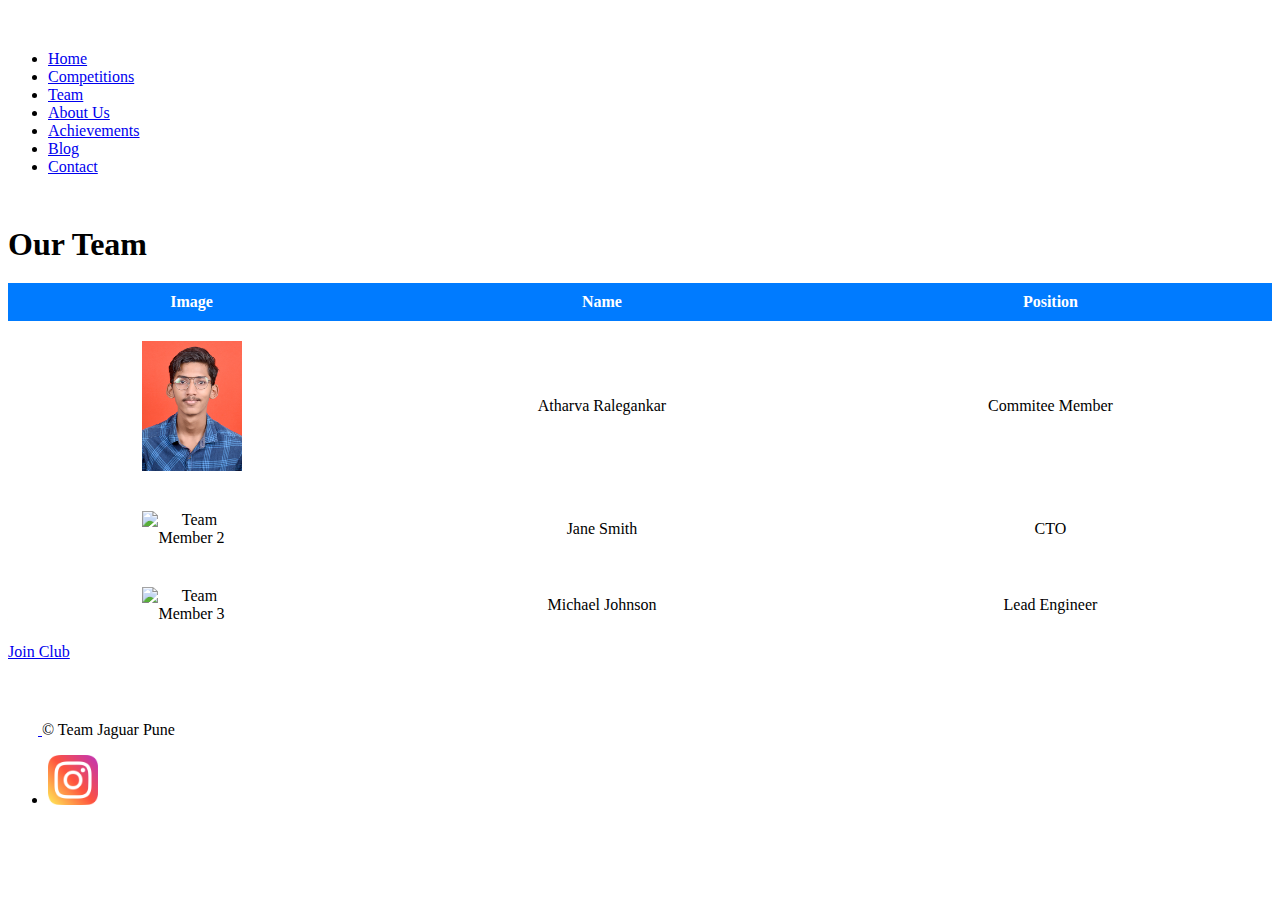
==== team.html @ b56d4b39 "Add files via upload" ====
<!doctype html>
<html lang="en">

<head>
    <meta charset="utf-8">
    <meta name="viewport" content="width=device-width, initial-scale=1">
    <title>Competitions-Team Jaguar</title>
    <link href="https://cdn.jsdelivr.net/npm/bootstrap@5.3.1/dist/css/bootstrap.min.css" rel="stylesheet"
        integrity="sha384-4bw+/aepP/YC94hEpVNVgiZdgIC5+VKNBQNGCHeKRQN+PtmoHDEXuppvnDJzQIu9" crossorigin="anonymous">
    <script src="https://cdn.jsdelivr.net/npm/@popperjs/core@2.11.8/dist/umd/popper.min.js"
        integrity="sha384-I7E8VVD/ismYTF4hNIPjVp/Zjvgyol6VFvRkX/vR+Vc4jQkC+hVqc2pM8ODewa9r"
        crossorigin="anonymous"></script>
    <script src="https://cdn.jsdelivr.net/npm/bootstrap@5.3.1/dist/js/bootstrap.min.js"
        integrity="sha384-Rx+T1VzGupg4BHQYs2gCW9It+akI2MM/mndMCy36UVfodzcJcF0GGLxZIzObiEfa"
        crossorigin="anonymous"></script>
    <style>
        .container {
            margin-top: 50px;
        }
        h1 {
            margin-bottom: 20px;
        }
        /* Style the table */
        .team-table {
            width: 100%;
            border-collapse: collapse;
            margin-top: 20px;
        }
        /* Style table header */
        .team-table th {
            background-color: #007bff;
            color: white;
            padding: 10px;
        }
        /* Style table rows */
        .team-table td {
            text-align: center;
            padding: 10px;
        }
        /* Add some margin to the images */
        .team-image {
            margin: 10px auto;
            display: block;
            max-width: 100px;
            height: auto;
        }
    </style>
</head>

<body>
    <div class="container">
        <header class="d-flex justify-content-center py-3">
            <ul class="nav nav-pills">
                <li class="nav-item"><a href="./index.html" class="nav-link" aria-current="page">Home</a></li>
                <li class="nav-item"><a href="./competition.html" class="nav-link">Competitions</a></li>
                <li class="nav-item"><a href="./team.html" class="nav-link active">Team</a></li>
                <li class="nav-item"><a href="./about.html" class="nav-link">About Us</a></li>
                <li class="nav-item"><a href="./achievements.html" class="nav-link">Achievements</a></li>
                <li class="nav-item"><a href="./blog.html" class="nav-link">Blog</a></li>
                <li class="nav-item"><a href="./contact.html" class="nav-link">Contact</a></li>
            </ul>
        </header>

        <main>
            <div class="container">
                <h1>Our Team</h1>

                <table class="table team-table">
                    <thead>
                        <tr>
                            <th>Image</th>
                            <th>Name</th>
                            <th>Position</th>
                        </tr>
                    </thead>
                    <tbody>
                        <tr>
                            <td><img src="./images/team images/atharva ralegankar.jpg" alt="atharva ralegankar" class="team-image"></td>
                            <td>Atharva Ralegankar</td>
                            <td>Commitee Member</td>
                        </tr>
                        <tr>
                            <td><img src="team-member2.jpg" alt="Team Member 2" class="team-image"></td>
                            <td>Jane Smith</td>
                            <td>CTO</td>
                        </tr>
                        <tr>
                            <td><img src="team-member3.jpg" alt="Team Member 3" class="team-image"></td>
                            <td>Michael Johnson</td>
                            <td>Lead Engineer</td>
                        </tr>
                        <!-- Add more team members as needed -->
                    </tbody>
                </table>
            </div>

            <div class="d-flex justify-content-center py-5">
                <a href="./JoinClub.html" class="btn btn-lg btn-primary d-inline-flex align-items-center">Join Club</a>
            </div>
        </main>

        <footer>
            <div class="container">
                <footer class="d-flex flex-wrap justify-content-between align-items-center py-3 my-4 border-top">
                    <div class="col-md-4 d-flex align-items-center">
                        <a href="/" class="mb-3 me-2 mb-md-0 text-body-secondary text-decoration-none lh-1">
                            <svg class="bi" width="30" height="24">
                                <use xlink:href="#bootstrap"></use>
                            </svg>
                        </a>
                        <span class="mb-3 mb-md-0 text-body-secondary">© Team Jaguar Pune</span>
                    </div>
                    <ul class="nav col-md-4 justify-content-end list-unstyled d-flex">
                        <li class="ms-3"><a class="text-body-secondary" href="#"><a href="https://www.instagram.com/teamjaguarpune/"><img width="50px" src="./images/instagram.png" alt="Instagram"></a></li>
                    </ul>
                </footer>
            </div>
        </footer>
    </div>
    <!-- Link to Bootstrap JS and jQuery (required for Bootstrap functionality) -->
    <script src="https://code.jquery.com/jquery-3.5.1.slim.min.js"></script>
    <script src="https://cdn.jsdelivr.net/npm/@popperjs/core@2.5.3/dist/umd/popper.min.js"></script>
    <script src="https://stackpath.bootstrapcdn.com/bootstrap/4.5.2/js/bootstrap.min.js"></script>
    <script src="https://cdn.jsdelivr.net/npm/bootstrap@5.3.1/dist/js/bootstrap.bundle.min.js"
        integrity="sha384-HwwvtgBNo3bZJJLYd8oVXjrBZt8cqVSpeBNS5n7C8IVInixGAoxmnlMuBnhbgrkm"
        crossorigin="anonymous"></script>
</body>

</html>
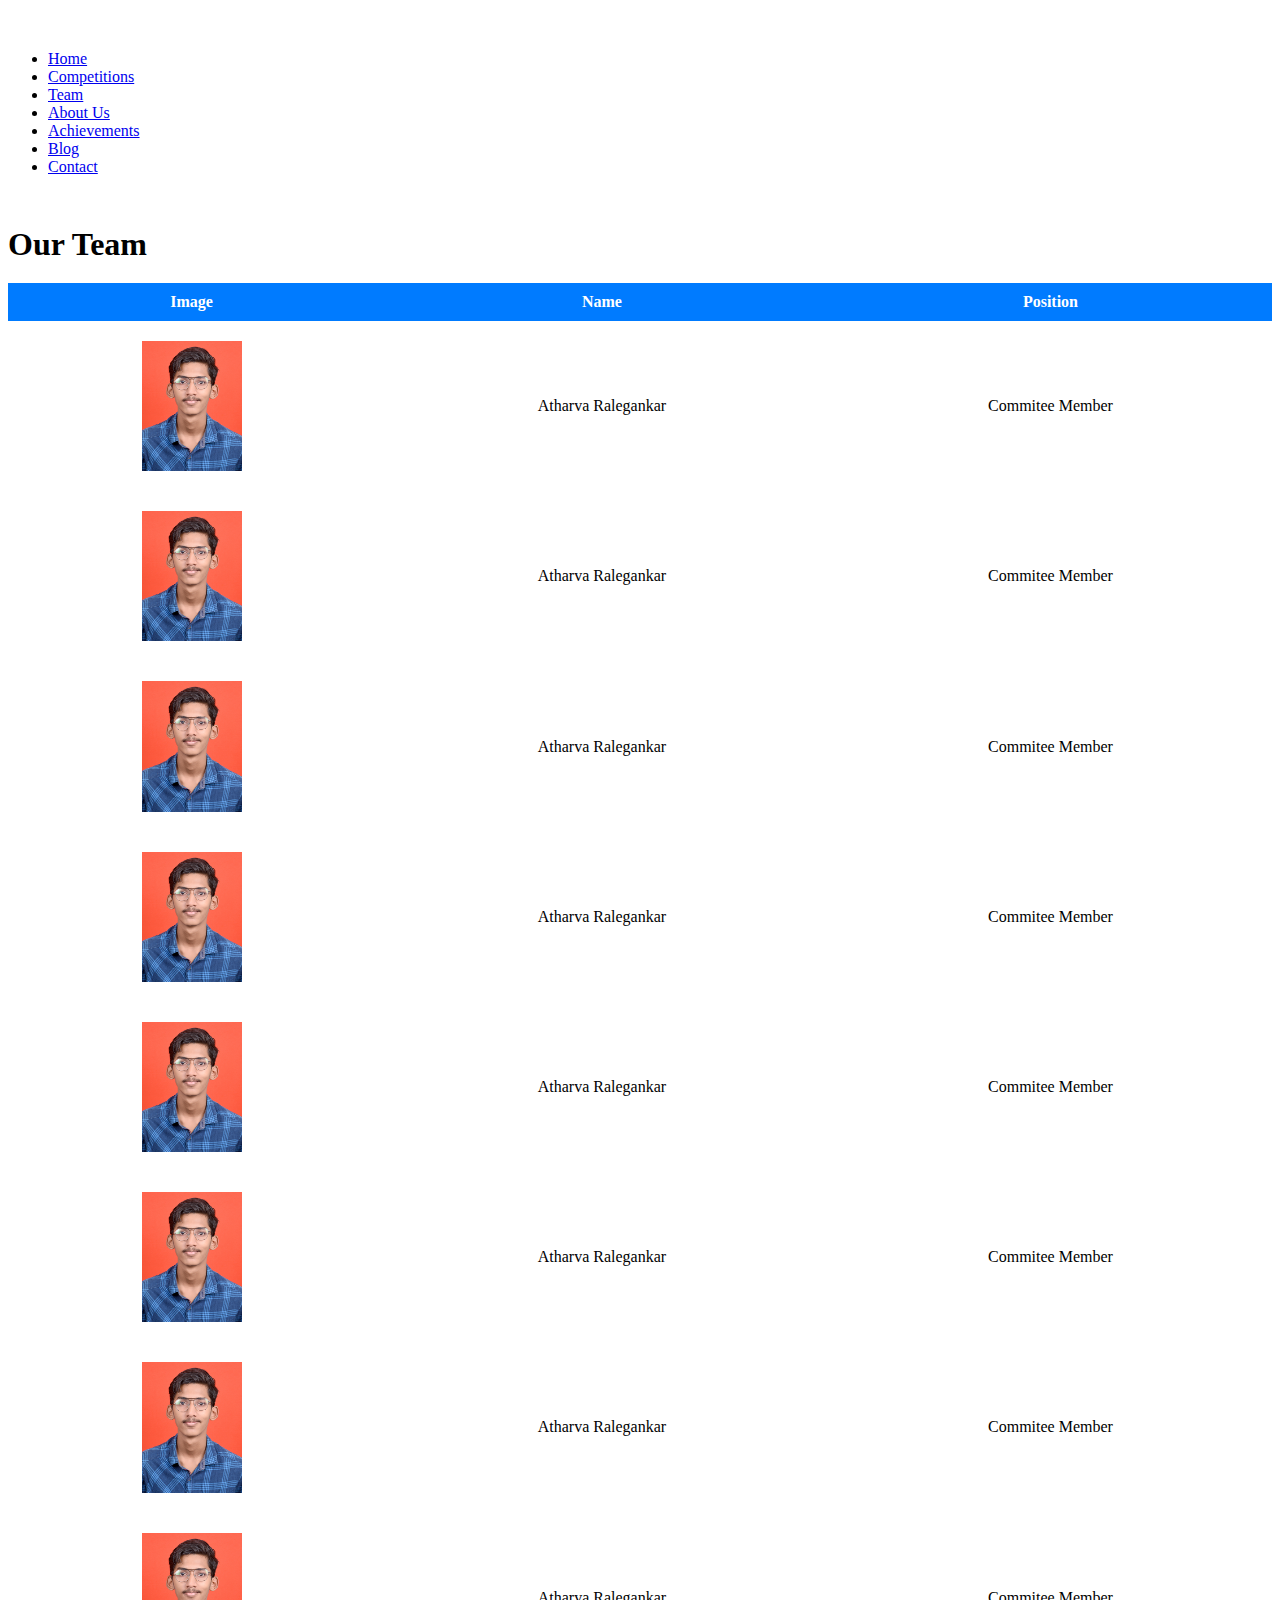
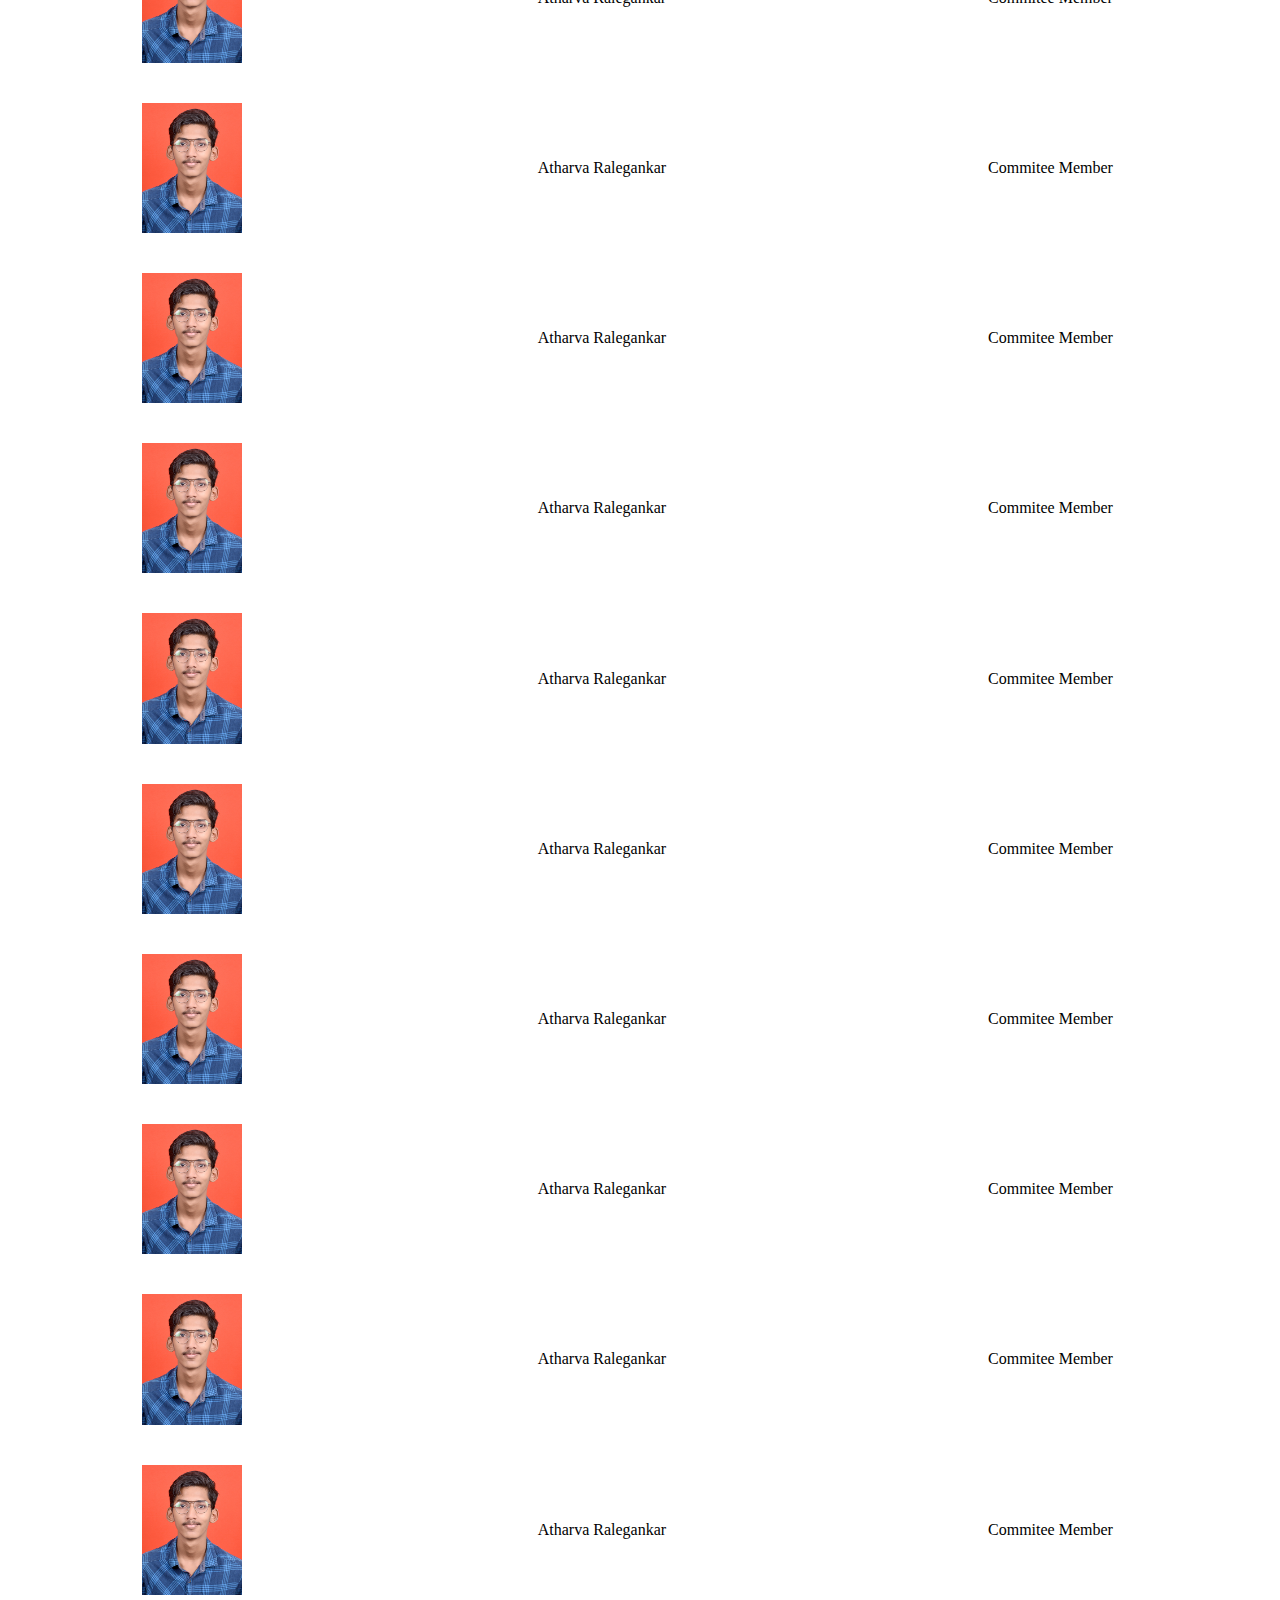
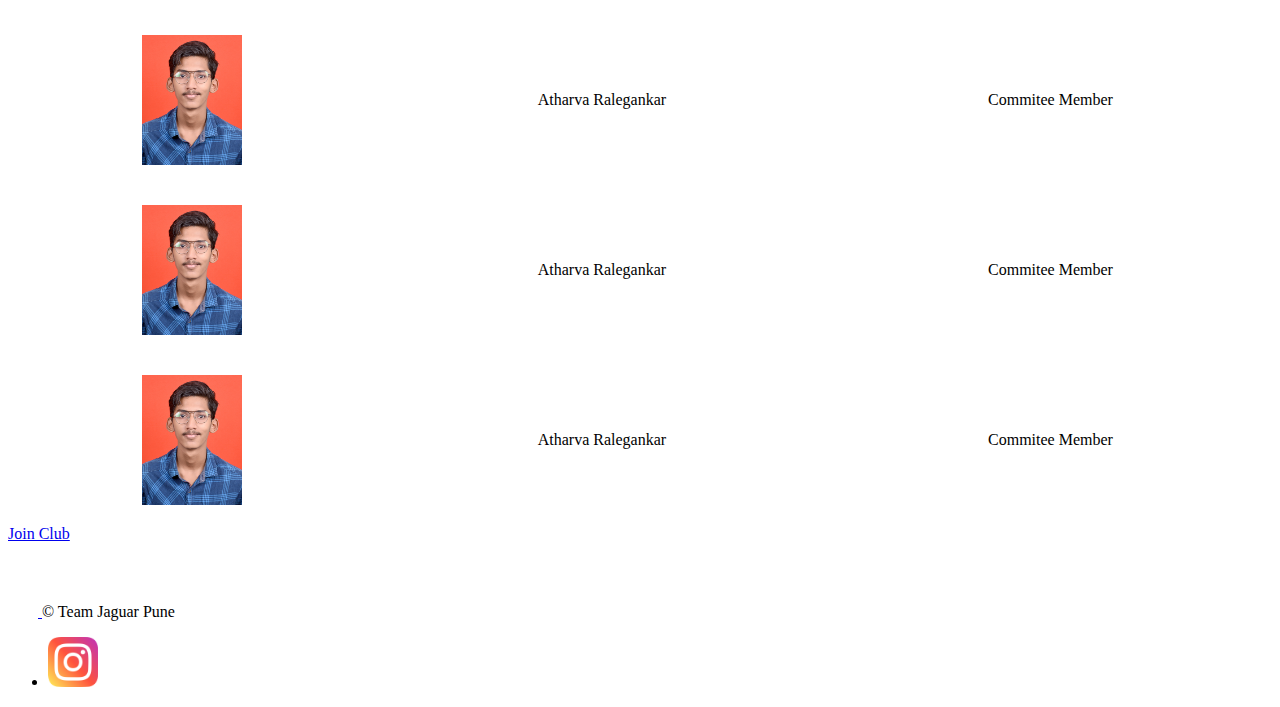
==== commit 95f593ac: "Update team.html" ====
--- a/team.html
+++ b/team.html
@@ -80,15 +80,102 @@
                             <td>Commitee Member</td>
                         </tr>
                         <tr>
-                            <td><img src="team-member2.jpg" alt="Team Member 2" class="team-image"></td>
-                            <td>Jane Smith</td>
-                            <td>CTO</td>
-                        </tr>
-                        <tr>
-                            <td><img src="team-member3.jpg" alt="Team Member 3" class="team-image"></td>
-                            <td>Michael Johnson</td>
-                            <td>Lead Engineer</td>
-                        </tr>
+                            <td><img src="./images/team images/atharva ralegankar.jpg" alt="atharva ralegankar" class="team-image"></td>
+                            <td>Atharva Ralegankar</td>
+                            <td>Commitee Member</td>
+                        </tr>
+                        <tr>
+                            <td><img src="./images/team images/atharva ralegankar.jpg" alt="atharva ralegankar" class="team-image"></td>
+                            <td>Atharva Ralegankar</td>
+                            <td>Commitee Member</td>
+                        </tr>
+                        <tr>
+                            <td><img src="./images/team images/atharva ralegankar.jpg" alt="atharva ralegankar" class="team-image"></td>
+                            <td>Atharva Ralegankar</td>
+                            <td>Commitee Member</td>
+                        </tr>
+                        <tr>
+                            <td><img src="./images/team images/atharva ralegankar.jpg" alt="atharva ralegankar" class="team-image"></td>
+                            <td>Atharva Ralegankar</td>
+                            <td>Commitee Member</td>
+                        </tr>
+                        <tr>
+                            <td><img src="./images/team images/atharva ralegankar.jpg" alt="atharva ralegankar" class="team-image"></td>
+                            <td>Atharva Ralegankar</td>
+                            <td>Commitee Member</td>
+                        </tr>
+                        <tr>
+                            <td><img src="./images/team images/atharva ralegankar.jpg" alt="atharva ralegankar" class="team-image"></td>
+                            <td>Atharva Ralegankar</td>
+                            <td>Commitee Member</td>
+                        </tr>
+                        <tr>
+                            <td><img src="./images/team images/atharva ralegankar.jpg" alt="atharva ralegankar" class="team-image"></td>
+                            <td>Atharva Ralegankar</td>
+                            <td>Commitee Member</td>
+                        </tr>
+                        <tr>
+                            <td><img src="./images/team images/atharva ralegankar.jpg" alt="atharva ralegankar" class="team-image"></td>
+                            <td>Atharva Ralegankar</td>
+                            <td>Commitee Member</td>
+                        </tr>
+                        <tr>
+                            <td><img src="./images/team images/atharva ralegankar.jpg" alt="atharva ralegankar" class="team-image"></td>
+                            <td>Atharva Ralegankar</td>
+                            <td>Commitee Member</td>
+                        </tr>
+                        <tr>
+                            <td><img src="./images/team images/atharva ralegankar.jpg" alt="atharva ralegankar" class="team-image"></td>
+                            <td>Atharva Ralegankar</td>
+                            <td>Commitee Member</td>
+                        </tr>
+                        <tr>
+                            <td><img src="./images/team images/atharva ralegankar.jpg" alt="atharva ralegankar" class="team-image"></td>
+                            <td>Atharva Ralegankar</td>
+                            <td>Commitee Member</td>
+                        </tr>
+                        <tr>
+                            <td><img src="./images/team images/atharva ralegankar.jpg" alt="atharva ralegankar" class="team-image"></td>
+                            <td>Atharva Ralegankar</td>
+                            <td>Commitee Member</td>
+                        </tr>
+                        <tr>
+                            <td><img src="./images/team images/atharva ralegankar.jpg" alt="atharva ralegankar" class="team-image"></td>
+                            <td>Atharva Ralegankar</td>
+                            <td>Commitee Member</td>
+                        </tr>
+                        <tr>
+                            <td><img src="./images/team images/atharva ralegankar.jpg" alt="atharva ralegankar" class="team-image"></td>
+                            <td>Atharva Ralegankar</td>
+                            <td>Commitee Member</td>
+                        </tr>
+                        <tr>
+                            <td><img src="./images/team images/atharva ralegankar.jpg" alt="atharva ralegankar" class="team-image"></td>
+                            <td>Atharva Ralegankar</td>
+                            <td>Commitee Member</td>
+                        </tr>
+                        <tr>
+                            <td><img src="./images/team images/atharva ralegankar.jpg" alt="atharva ralegankar" class="team-image"></td>
+                            <td>Atharva Ralegankar</td>
+                            <td>Commitee Member</td>
+                        </tr>
+                        <tr>
+                            <td><img src="./images/team images/atharva ralegankar.jpg" alt="atharva ralegankar" class="team-image"></td>
+                            <td>Atharva Ralegankar</td>
+                            <td>Commitee Member</td>
+                        </tr>
+                        <tr>
+                            <td><img src="./images/team images/atharva ralegankar.jpg" alt="atharva ralegankar" class="team-image"></td>
+                            <td>Atharva Ralegankar</td>
+                            <td>Commitee Member</td>
+                        </tr>
+                        <tr>
+                            <td><img src="./images/team images/atharva ralegankar.jpg" alt="atharva ralegankar" class="team-image"></td>
+                            <td>Atharva Ralegankar</td>
+                            <td>Commitee Member</td>
+                        </tr>
+                        
+                       
                         <!-- Add more team members as needed -->
                     </tbody>
                 </table>
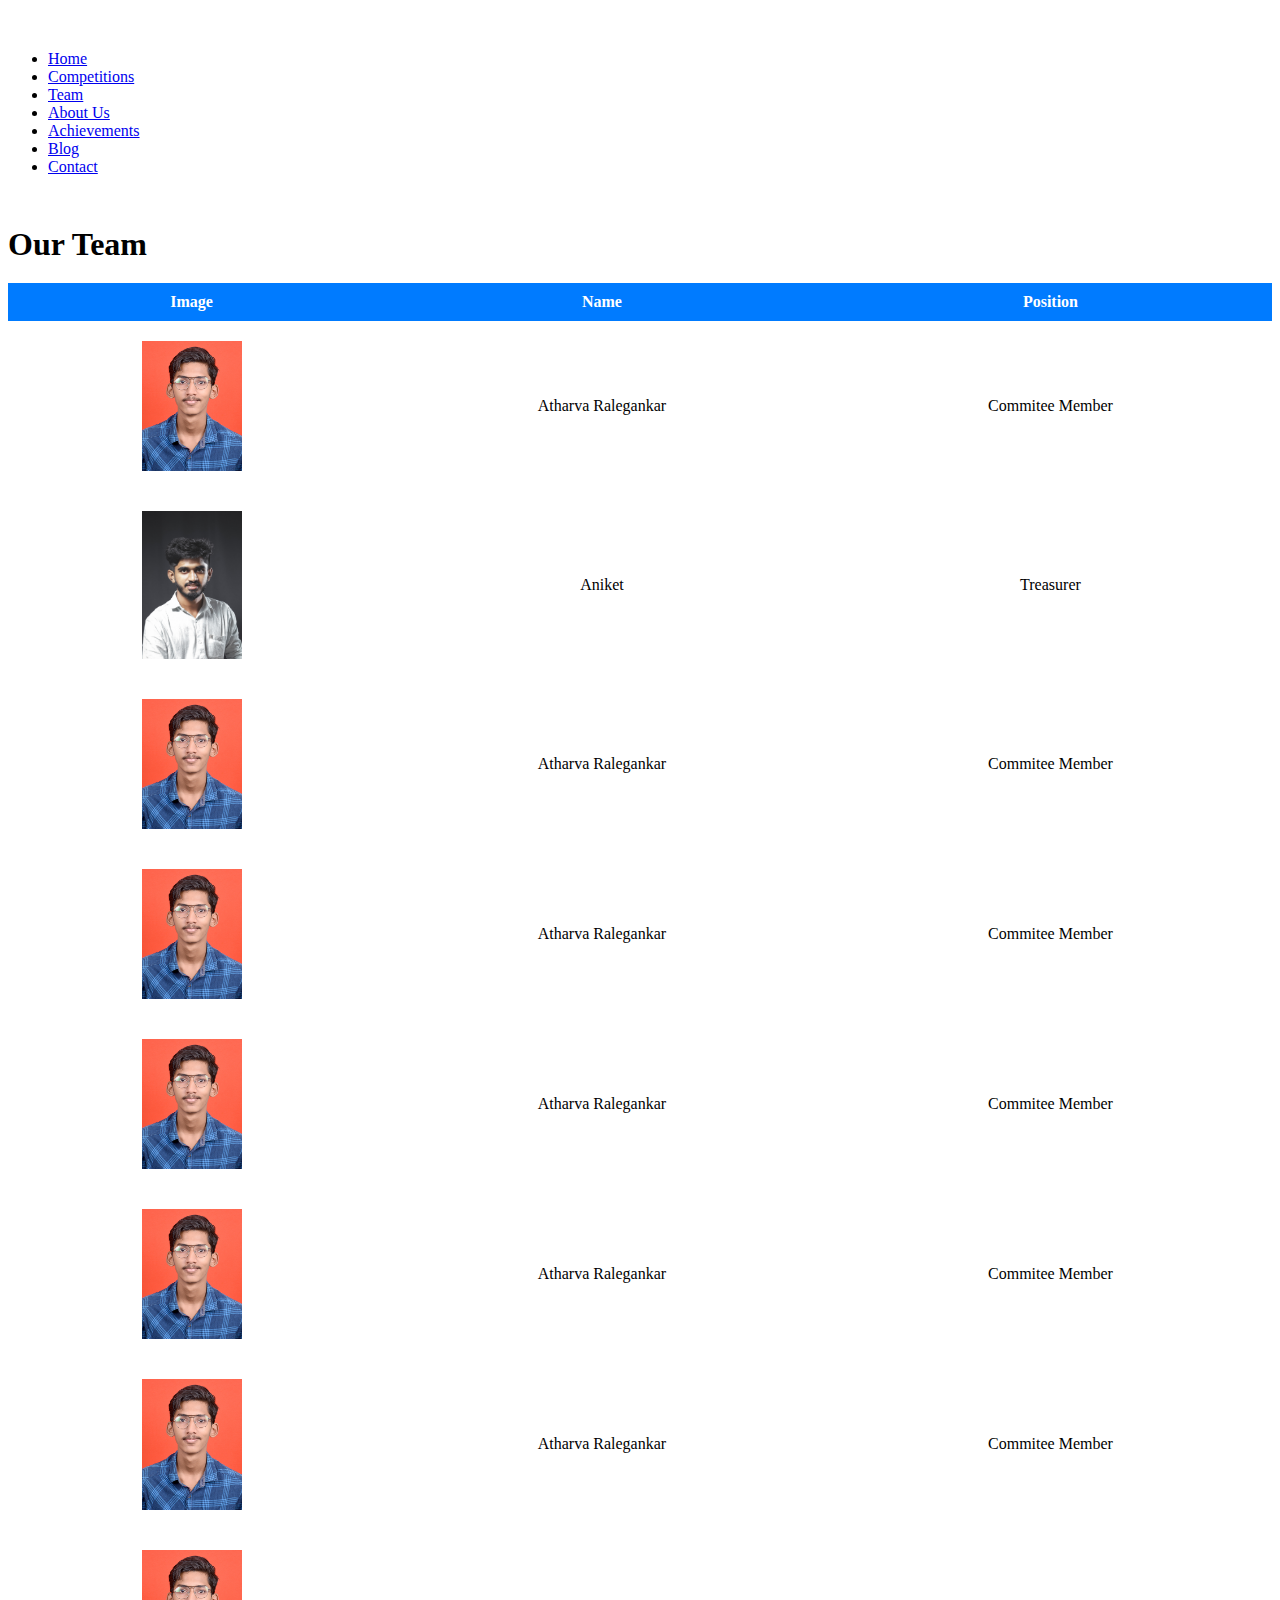
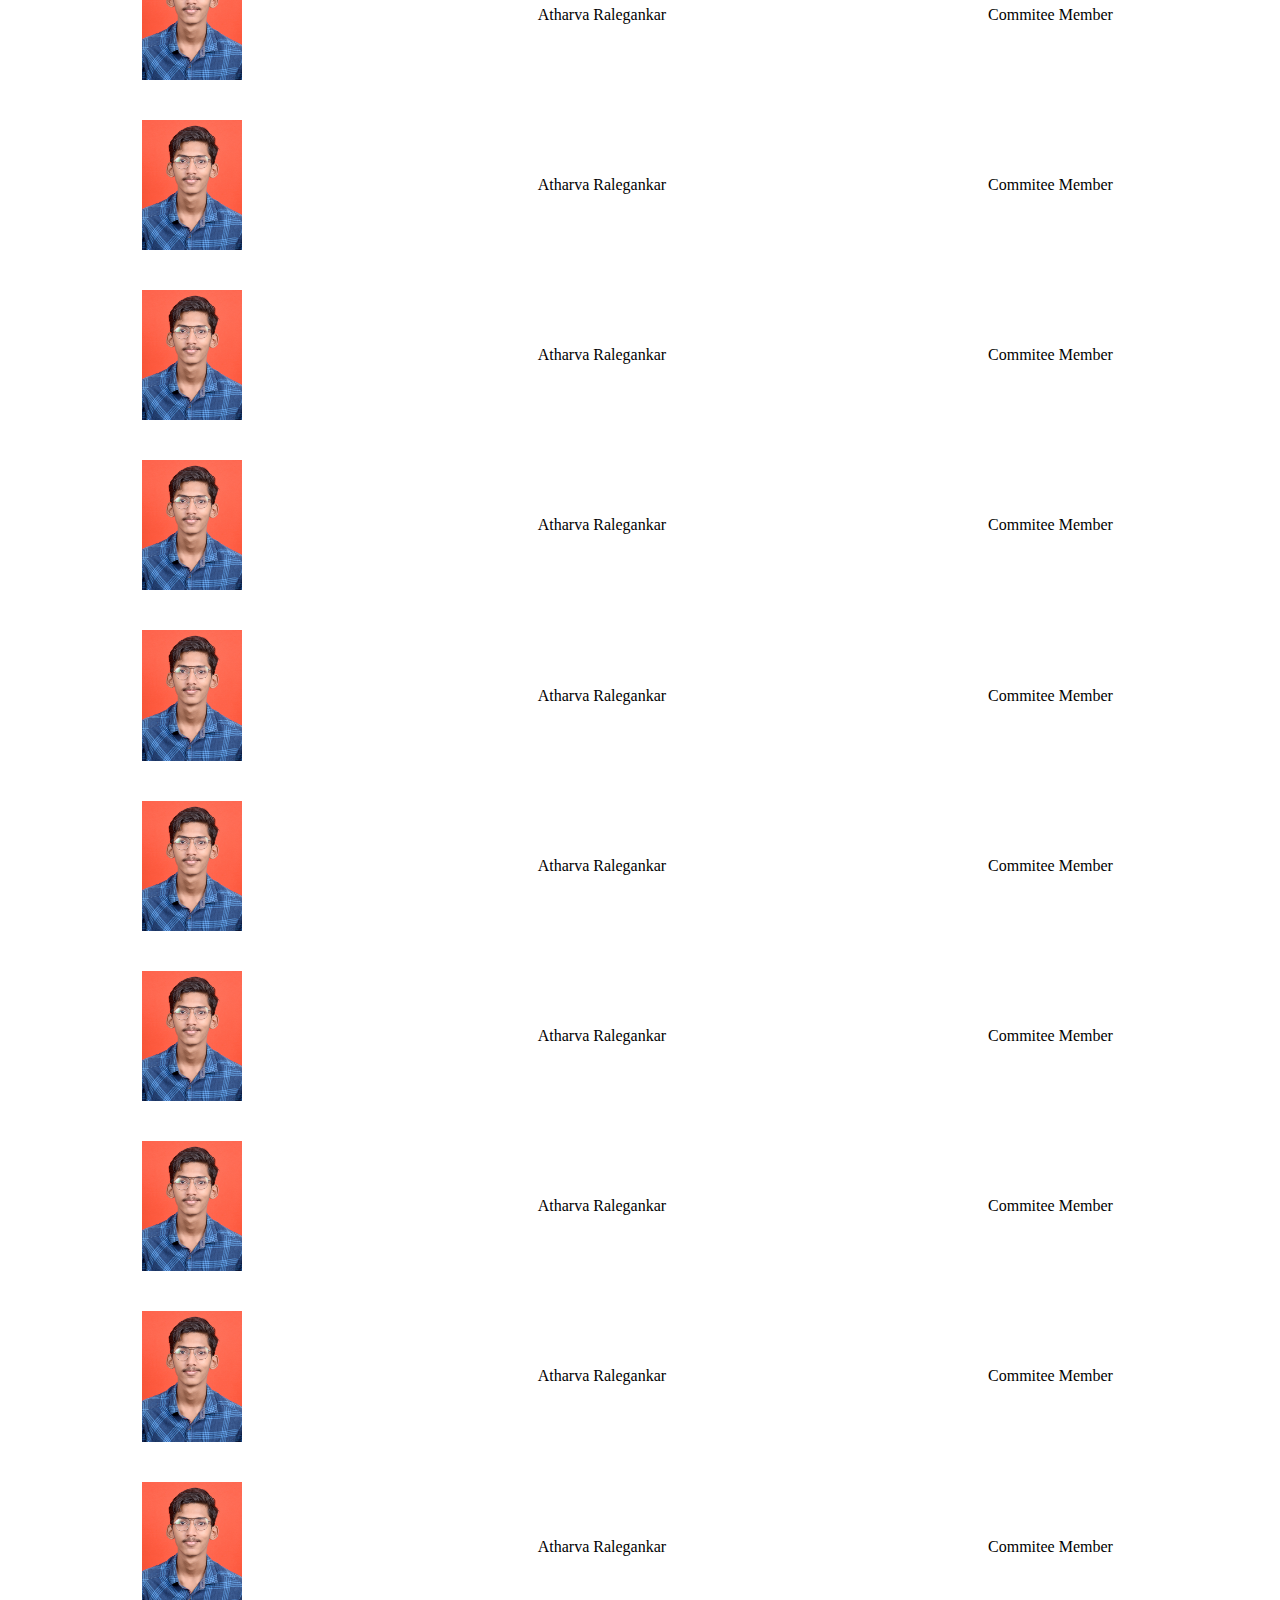
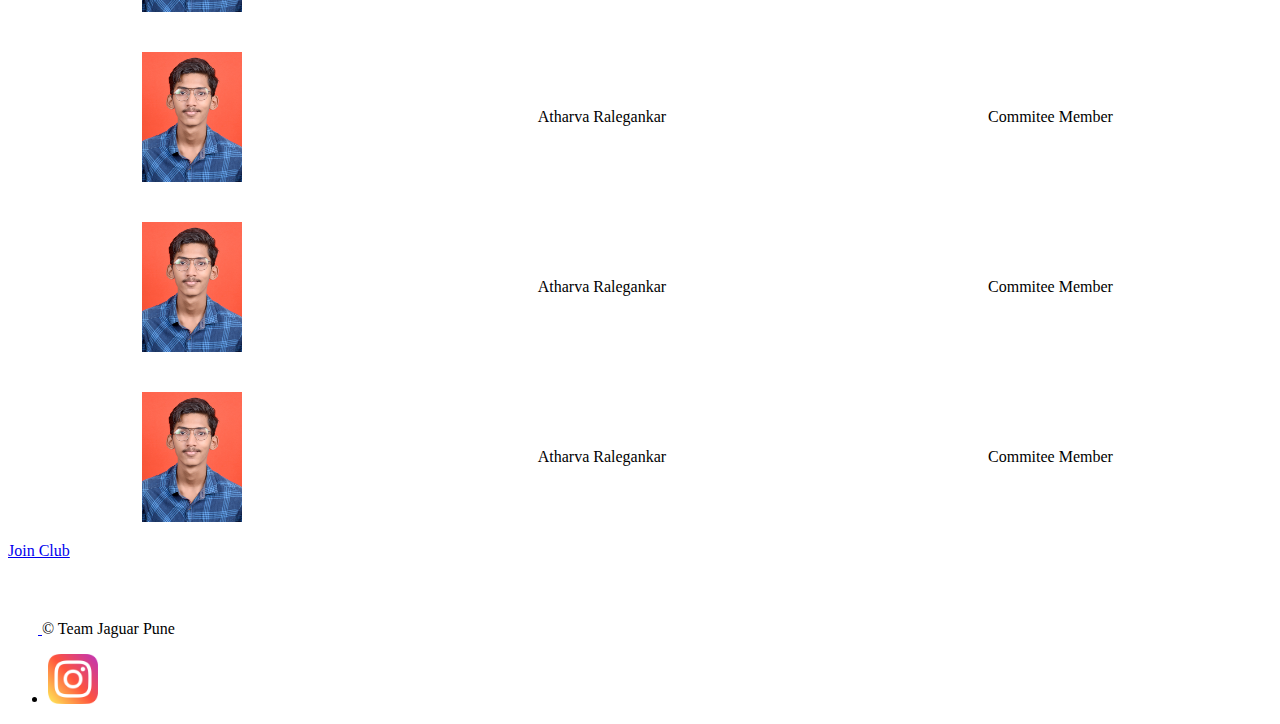
==== commit 7d9b01d0: "Update team.html" ====
--- a/team.html
+++ b/team.html
@@ -80,9 +80,9 @@
                             <td>Commitee Member</td>
                         </tr>
                         <tr>
-                            <td><img src="./images/team images/atharva ralegankar.jpg" alt="atharva ralegankar" class="team-image"></td>
-                            <td>Atharva Ralegankar</td>
-                            <td>Commitee Member</td>
+                            <td><img src="./images/team images/ANIKET.jpg" alt="ANIKET.jpg" class="team-image"></td>
+                            <td>Aniket</td>
+                            <td>Treasurer</td>
                         </tr>
                         <tr>
                             <td><img src="./images/team images/atharva ralegankar.jpg" alt="atharva ralegankar" class="team-image"></td>
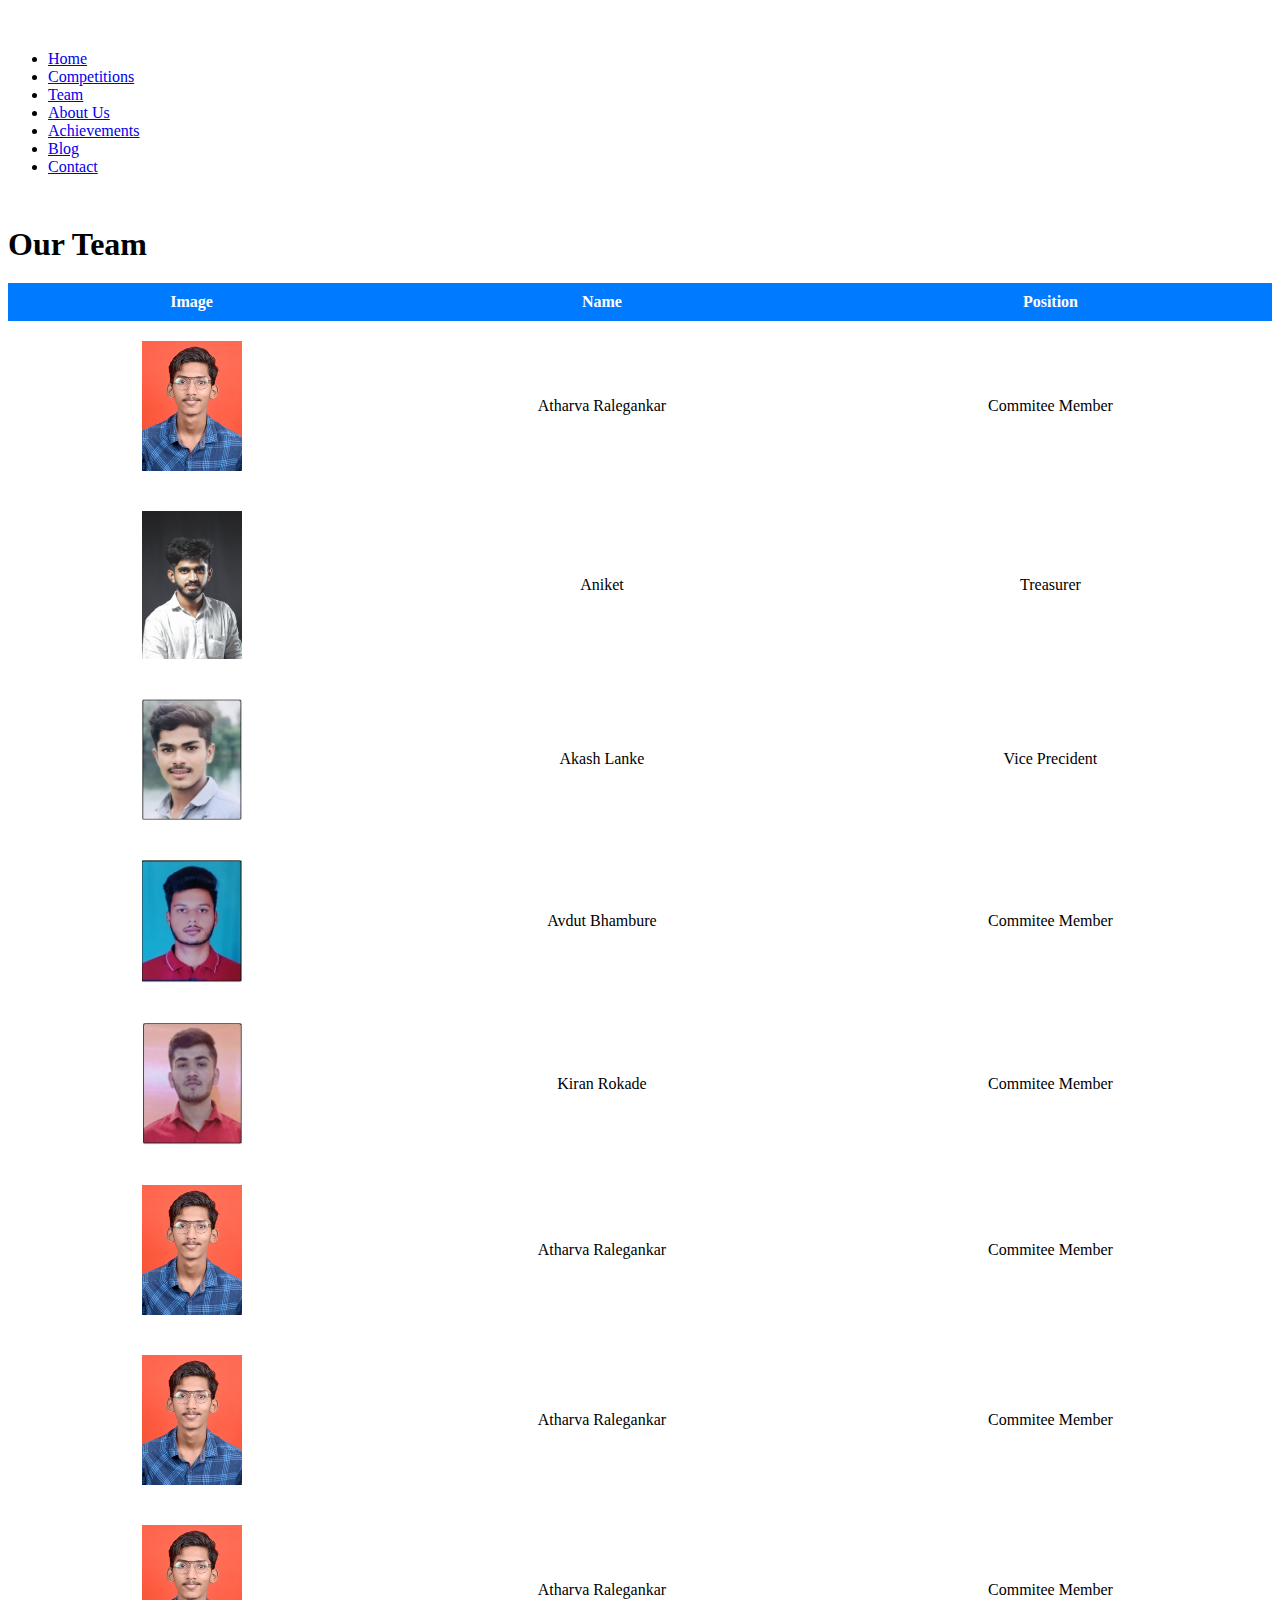
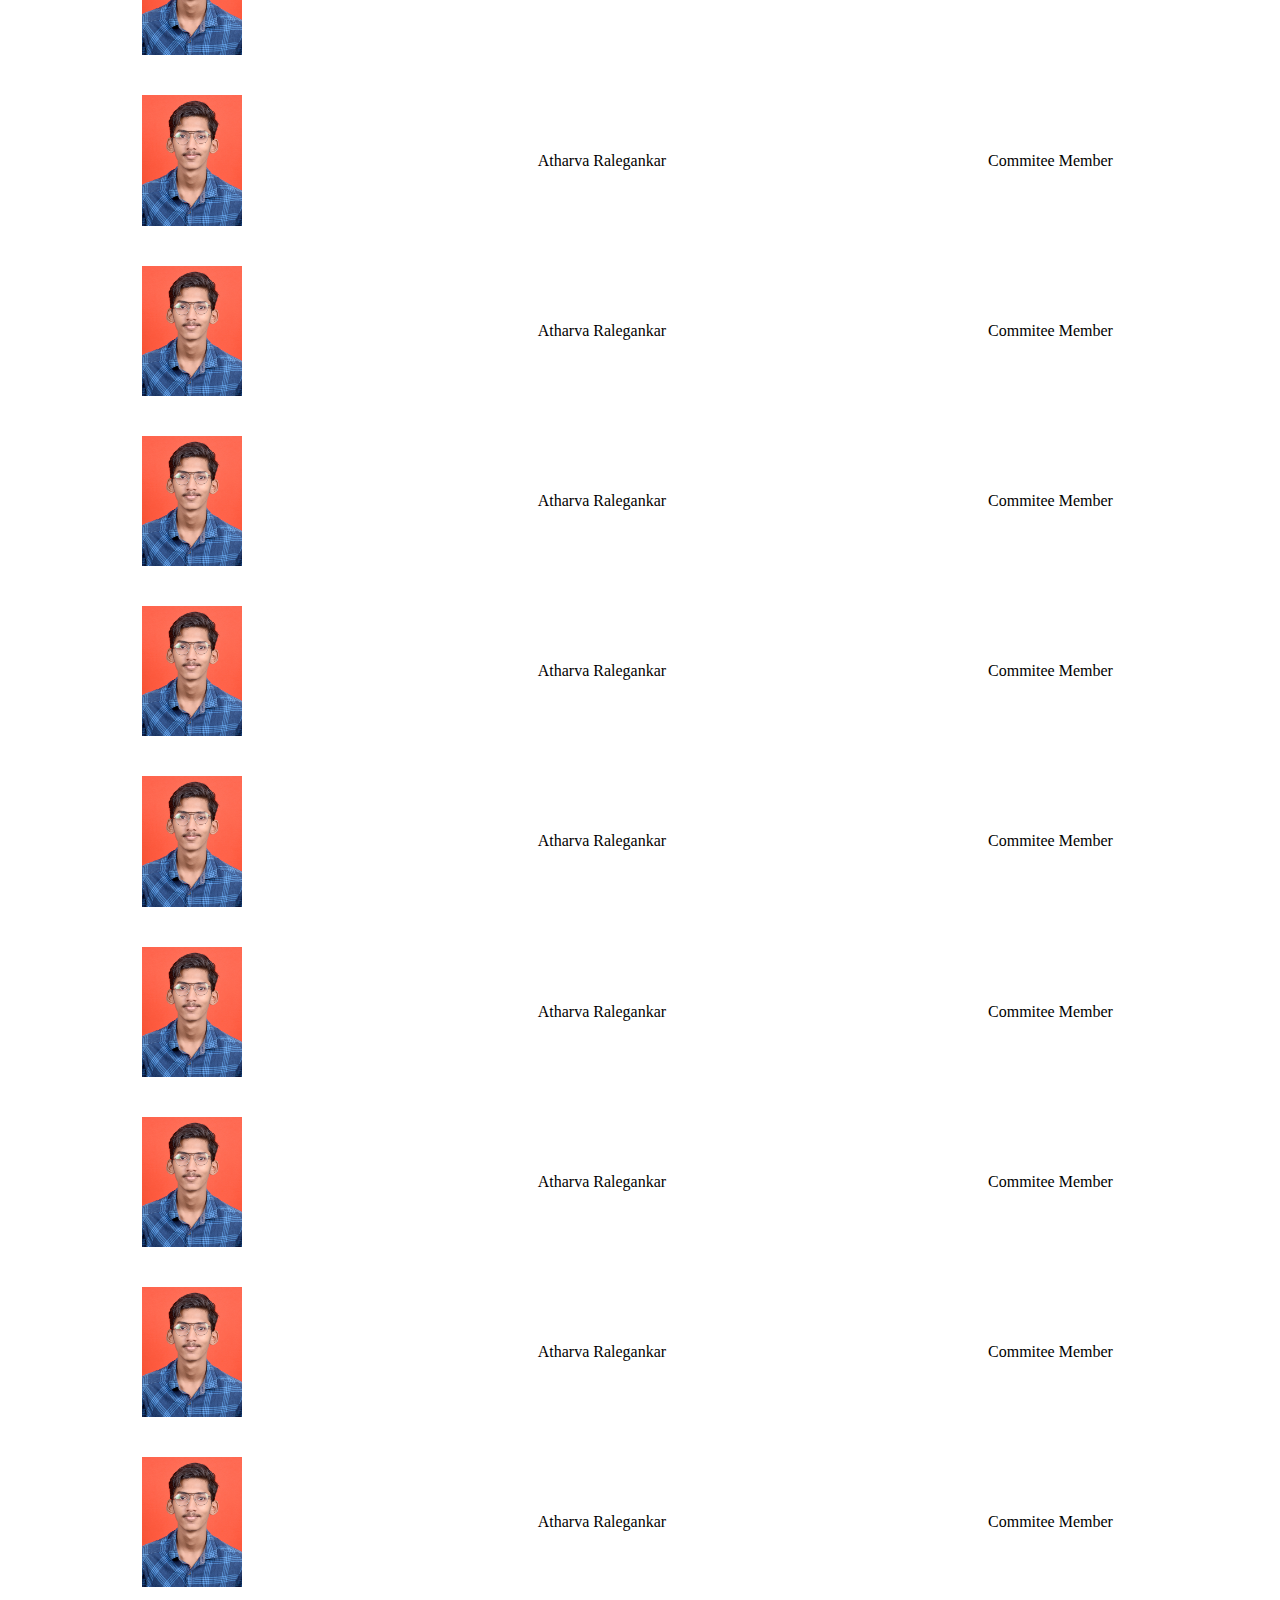
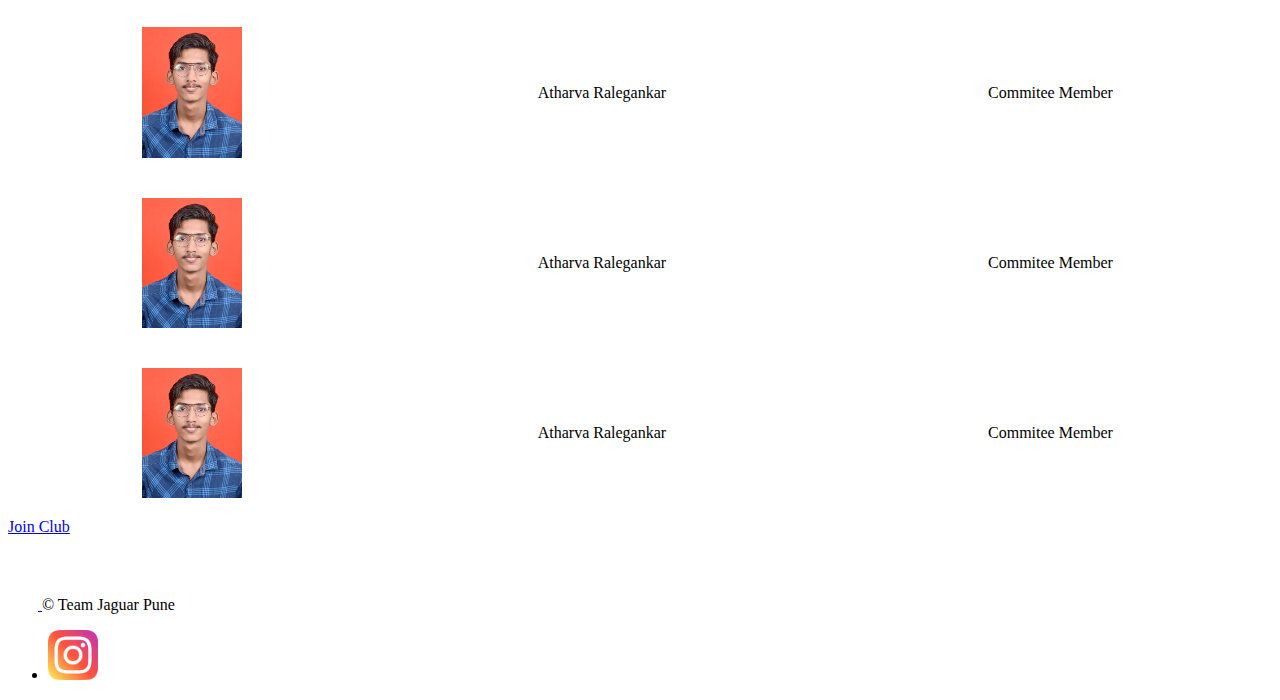
==== commit a5156000: "Update team.html" ====
--- a/team.html
+++ b/team.html
@@ -85,18 +85,18 @@
                             <td>Treasurer</td>
                         </tr>
                         <tr>
-                            <td><img src="./images/team images/atharva ralegankar.jpg" alt="atharva ralegankar" class="team-image"></td>
-                            <td>Atharva Ralegankar</td>
-                            <td>Commitee Member</td>
-                        </tr>
-                        <tr>
-                            <td><img src="./images/team images/atharva ralegankar.jpg" alt="atharva ralegankar" class="team-image"></td>
-                            <td>Atharva Ralegankar</td>
-                            <td>Commitee Member</td>
-                        </tr>
-                        <tr>
-                            <td><img src="./images/team images/atharva ralegankar.jpg" alt="atharva ralegankar" class="team-image"></td>
-                            <td>Atharva Ralegankar</td>
+                            <td><img src="./images/team images/Akash Lanke.jpg" alt="Akash Lanke.jpg" class="team-image"></td>
+                            <td>Akash Lanke</td>
+                            <td>Vice Precident</td>
+                        </tr>
+                        <tr>
+                            <td><img src="./images/team images/Avdut Bhambure.jpeg" alt="Avdut Bhambure.jpeg" class="team-image"></td>
+                            <td>Avdut Bhambure</td>
+                            <td>Commitee Member</td>
+                        </tr>
+                        <tr>
+                            <td><img src="./images/team images/Kiran Rokade.jpeg" alt="Kiran Rokade.jpeg" class="team-image"></td>
+                            <td>Kiran Rokade</td>
                             <td>Commitee Member</td>
                         </tr>
                         <tr>
